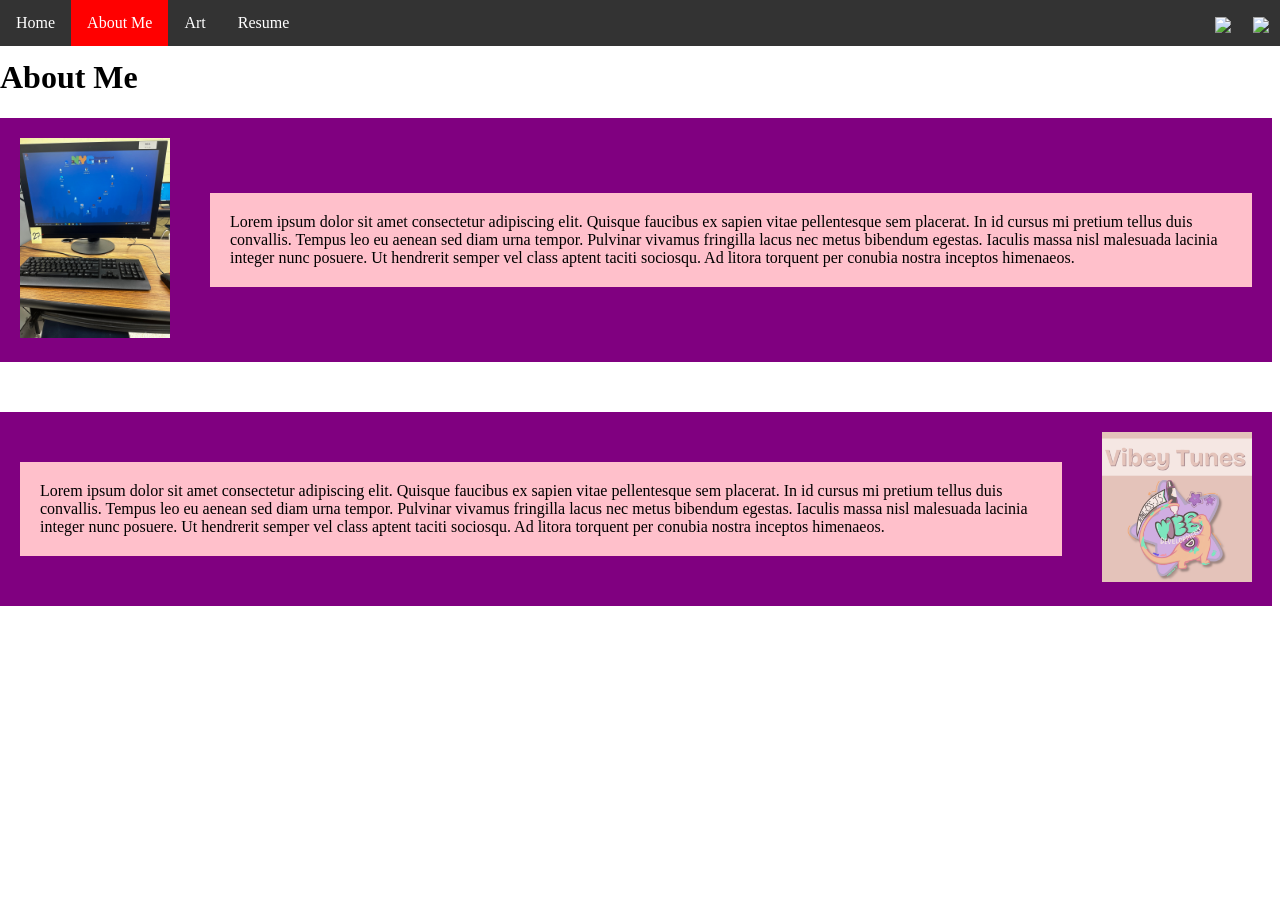
==== aboutme.html @ 23e0edc7 "Initial commit" ====
<!DOCTYPE html>
<html>
  <head>
    <meta charset="utf-8" />
    <title>Final Project - About Me</title>
    <link href="style.css" rel="stylesheet" type="text/css" />
    <style>
      /* Styling Only Related To THIS Page */
      .parent-flex {
        display: flex;
        background-color: purple;
        align-items: center;
        justify-content: space-around;
        margin-bottom: 50px;
      }

      .parent-flex img {
        width: 150px;
        padding: 20px;
      }
      .child-flex p {
        background-color: pink;
        padding: 20px;
        margin: 20px;
      }
    </style>
  </head>
  <body>
    <!-- ⬆⬆⬆⬆ Nav Bar -->
    <ul>
      <li><a href="index.html">Home</a></li>
      <li><a class="active" href="aboutme.html">About Me</a></li>
      <li><a href="art.html">Art</a></li>
      <li><a href="resume.html">Resume</a></li>
      <li style="float: right">
        <a target="_blank" href=""
          ><img
            src="https://www.getfocused.no/wp-content/uploads/2022/09/White-YouTube-Logo-Transparent.png"
            style="width: 25px; margin: -5px"
        /></a>
      </li>
      <li style="float: right">
        <a target="_blank" href=""
          ><img
            src="https://img.icons8.com/win10/512/FFFFFF/instagram-new.png"
            style="width: 25px; margin: -5px"
        /></a>
      </li>
    </ul>

    <!-- ⬇⬇⬇⬇⬇⬇ Main Page Content -->
    <h1>About Me</h1>
    <div class="parent-flex">
      <div class="child-flex">
        <img
          src="images/HeartIcons.jpeg"
        />
      </div>
      <div class="child-flex">
        <p>
          Lorem ipsum dolor sit amet consectetur adipiscing elit. Quisque
          faucibus ex sapien vitae pellentesque sem placerat. In id cursus mi
          pretium tellus duis convallis. Tempus leo eu aenean sed diam urna
          tempor. Pulvinar vivamus fringilla lacus nec metus bibendum egestas.
          Iaculis massa nisl malesuada lacinia integer nunc posuere. Ut
          hendrerit semper vel class aptent taciti sociosqu. Ad litora torquent
          per conubia nostra inceptos himenaeos.
        </p>
      </div>
    </div>
    <div class="parent-flex">
      <div class="child-flex">
        <p>
          Lorem ipsum dolor sit amet consectetur adipiscing elit. Quisque
          faucibus ex sapien vitae pellentesque sem placerat. In id cursus mi
          pretium tellus duis convallis. Tempus leo eu aenean sed diam urna
          tempor. Pulvinar vivamus fringilla lacus nec metus bibendum egestas.
          Iaculis massa nisl malesuada lacinia integer nunc posuere. Ut
          hendrerit semper vel class aptent taciti sociosqu. Ad litora torquent
          per conubia nostra inceptos himenaeos.
        </p>
      </div>
      <div class="child-flex">
        <img
          src="images/VibeyTunes.png"
        />
      </div>
    </div>
  </body>
</html>
---- style.css ----
/* Styling Only Related To ALL Pages */

body {
  padding-top: 30px;
  margin-left: 0px;
}
/* ⬆⬆⬆⬆ Nav Bar Styling 
~~~~~ Taken From: 
https://www.w3schools.com/css/css_navbar_horizontal.asp */
ul {
  list-style-type: none;
  margin: 0;
  padding: 0;
  overflow: hidden;
  background-color: #333333;
  position: fixed;
  top: 0;
  width: 100%;
  z-index: 999;
}

li {
  float: left;
}

li a {
  display: block;
  color: white;
  text-align: center;
  padding: 14px 16px;
  text-decoration: none;
}

li a:hover:not(.active) {
  background-color: orange;
}

.active {
  background-color: red;
}

h1 {
  width: 100%;
}
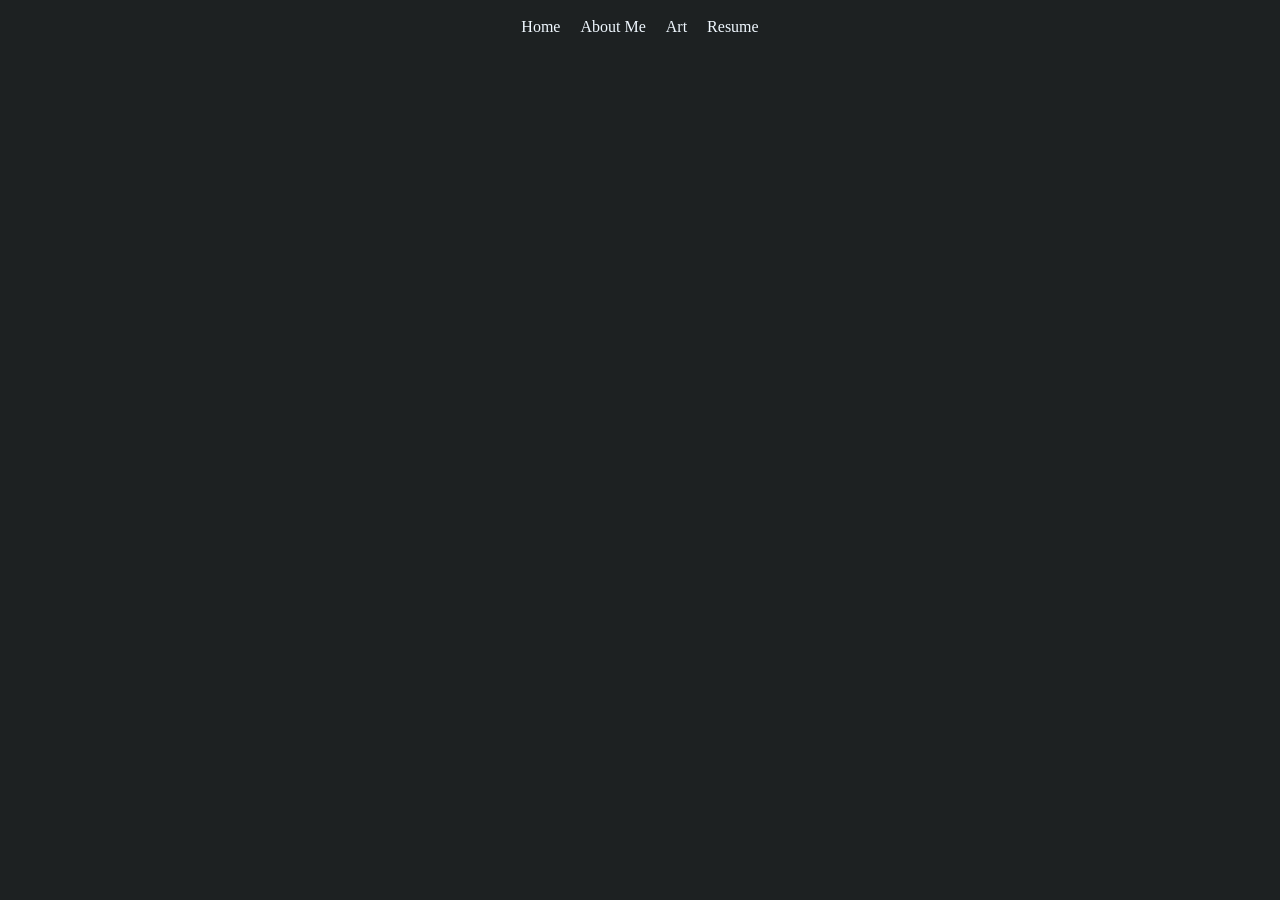
==== commit c3bd5bd8: "draft 3" ====
--- a/aboutme.html
+++ b/aboutme.html
@@ -5,23 +5,8 @@
     <title>Final Project - About Me</title>
     <link href="style.css" rel="stylesheet" type="text/css" />
     <style>
-      /* Styling Only Related To THIS Page */
-      .parent-flex {
-        display: flex;
-        background-color: purple;
-        align-items: center;
-        justify-content: space-around;
-        margin-bottom: 50px;
-      }
-
-      .parent-flex img {
-        width: 150px;
-        padding: 20px;
-      }
-      .child-flex p {
-        background-color: pink;
-        padding: 20px;
-        margin: 20px;
+      body{
+        background-color: #1d2122;
       }
     </style>
   </head>
@@ -32,59 +17,7 @@
       <li><a class="active" href="aboutme.html">About Me</a></li>
       <li><a href="art.html">Art</a></li>
       <li><a href="resume.html">Resume</a></li>
-      <li style="float: right">
-        <a target="_blank" href=""
-          ><img
-            src="https://www.getfocused.no/wp-content/uploads/2022/09/White-YouTube-Logo-Transparent.png"
-            style="width: 25px; margin: -5px"
-        /></a>
-      </li>
-      <li style="float: right">
-        <a target="_blank" href=""
-          ><img
-            src="https://img.icons8.com/win10/512/FFFFFF/instagram-new.png"
-            style="width: 25px; margin: -5px"
-        /></a>
-      </li>
-    </ul>
-
-    <!-- ⬇⬇⬇⬇⬇⬇ Main Page Content -->
-    <h1>About Me</h1>
-    <div class="parent-flex">
-      <div class="child-flex">
-        <img
-          src="images/HeartIcons.jpeg"
-        />
-      </div>
-      <div class="child-flex">
-        <p>
-          Lorem ipsum dolor sit amet consectetur adipiscing elit. Quisque
-          faucibus ex sapien vitae pellentesque sem placerat. In id cursus mi
-          pretium tellus duis convallis. Tempus leo eu aenean sed diam urna
-          tempor. Pulvinar vivamus fringilla lacus nec metus bibendum egestas.
-          Iaculis massa nisl malesuada lacinia integer nunc posuere. Ut
-          hendrerit semper vel class aptent taciti sociosqu. Ad litora torquent
-          per conubia nostra inceptos himenaeos.
-        </p>
-      </div>
-    </div>
-    <div class="parent-flex">
-      <div class="child-flex">
-        <p>
-          Lorem ipsum dolor sit amet consectetur adipiscing elit. Quisque
-          faucibus ex sapien vitae pellentesque sem placerat. In id cursus mi
-          pretium tellus duis convallis. Tempus leo eu aenean sed diam urna
-          tempor. Pulvinar vivamus fringilla lacus nec metus bibendum egestas.
-          Iaculis massa nisl malesuada lacinia integer nunc posuere. Ut
-          hendrerit semper vel class aptent taciti sociosqu. Ad litora torquent
-          per conubia nostra inceptos himenaeos.
-        </p>
-      </div>
-      <div class="child-flex">
-        <img
-          src="images/VibeyTunes.png"
-        />
-      </div>
-    </div>
+    </ul> 
+        
   </body>
 </html>
--- a/style.css
+++ b/style.css
@@ -1,44 +1,25 @@
 /* Styling Only Related To ALL Pages */
 
-body {
-  padding-top: 30px;
-  margin-left: 0px;
-}
-/* ⬆⬆⬆⬆ Nav Bar Styling 
-~~~~~ Taken From: 
-https://www.w3schools.com/css/css_navbar_horizontal.asp */
-ul {
+
+ul{
   list-style-type: none;
   margin: 0;
   padding: 0;
-  overflow: hidden;
-  background-color: #333333;
-  position: fixed;
-  top: 0;
-  width: 100%;
-  z-index: 999;
+  display: flex;
+  justify-content: center;
 }
 
-li {
-  float: left;
+li{
+  display: inline;
 }
 
 li a {
+  text-decoration: none;
+  padding: 10px;
+  color: aliceblue;
   display: block;
-  color: white;
-  text-align: center;
-  padding: 14px 16px;
-  text-decoration: none;
-}
+  font-family: "Patrick Hand SC", cursive;
+  font-weight: 400;
+  font-style: normal;
 
-li a:hover:not(.active) {
-  background-color: orange;
-}
-
-.active {
-  background-color: red;
-}
-
-h1 {
-  width: 100%;
-}
+}
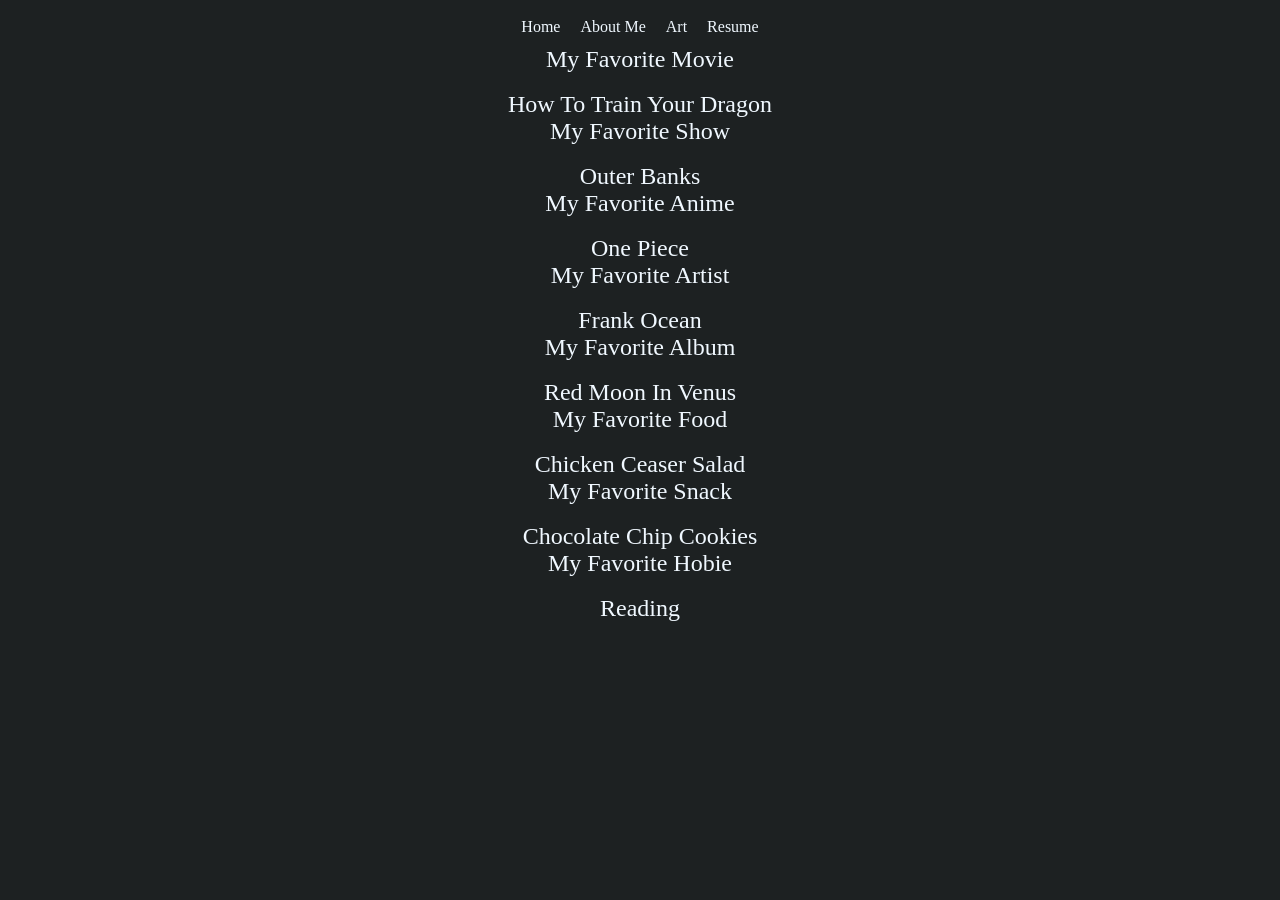
==== commit 74b50579: "draft 4" ====
--- a/aboutme.html
+++ b/aboutme.html
@@ -4,10 +4,23 @@
     <meta charset="utf-8" />
     <title>Final Project - About Me</title>
     <link href="style.css" rel="stylesheet" type="text/css" />
+     <link rel="preconnect" href="https://fonts.googleapis.com">
+    <link rel="preconnect" href="https://fonts.gstatic.com" crossorigin>
+    <link href="https://fonts.googleapis.com/css2?family=Fascinate&family=Grand+Hotel&family=Patrick+Hand&display=swap" rel="stylesheet">
     <style>
       body{
         background-color: #1d2122;
       }
+      h2{
+      font-family: "Patrick Hand SC", cursive;
+      font-weight: 400;
+      font-style: normal;
+      color: aliceblue;
+      width: fit-content;
+      margin: auto;
+      }
+
+
     </style>
   </head>
   <body>
@@ -19,5 +32,83 @@
       <li><a href="resume.html">Resume</a></li>
     </ul> 
         
+<div id="movie-section" class="section red-bg">
+  <h2>My Favorite Movie</h2><br><h2>How To Train Your Dragon</h2>
+</div>
+
+<div id="Show-section" class="section orange-bg">
+  <h2>My Favorite Show</h2><br><h2>Outer Banks</h2>
+</div>
+
+<div id="Anime-section" class="section yellow-bg">
+  <h2>My Favorite Anime</h2><br><h2>One Piece</h2>
+</div>
+
+<div id="Artist-section" class="section lime-bg">
+  <h2>My Favorite Artist</h2><br><h2>Frank Ocean</h2>
+</div>
+
+<div id="Album-section" class="section green-bg">
+  <h2>My Favorite Album</h2><br><h2>Red Moon In Venus</h2>
+</div>
+
+<div id="Food-section" class="section blue-bg">
+  <h2>My Favorite Food</h2><br><h2>Chicken Ceaser Salad</h2>
+</div>
+
+<div id="Snack-section" class="section navy-bg">
+  <h2>My Favorite Snack</h2><br><h2>Chocolate Chip Cookies</h2>
+</div>
+
+<div id="hobbie-section" class="section purple-bg">
+  <h2>My Favorite Hobie</h2><br><h2>Reading</h2>
+</div>
+
+<script>
+  document.addEventListener('DOMContentLoaded', () => {
+    const body = document.body;
+    const moviesection = document.getElementById('movie-section');
+    const Showsection = document.getElementById('Show-section');
+    const Animesection = document.getElementById('Anime-section');
+    const Artistsection = document.getElementById('Artist-section');
+    const Albumsection = document.getElementById('Album-section');
+    const Foodsection = document.getElementById('Food-section');
+    const Snacksection = document.getElementById('Snack-section');
+    const hobbiesection = document.getElementById('hobbie-section');
+
+    const sections = [
+        { element: moviesection , className: 'red-bg' },
+        { element: Showsection , className: 'orange-bg' },
+        { element: Animesection , className: 'yellow-bg' },
+        { element: Artistsection , className: 'lime-bg' },
+        { element: Albumsection , className: 'green-bg' },
+        { element: Foodsection, className: 'blue-bg' },
+        { element: Snacksection , className: 'navy-bg' },
+        { element: hobbiesection, className: 'purple-bg' },
+        
+    ];
+
+    function updateBackground() {
+        const scrollPosition = window.scrollY + window.innerHeight / 2; // Check midpoint of viewport
+
+        for (let i = sections.length - 1; i >= 0; i--) {
+            const section = sections[i];
+            if (scrollPosition >= section.element.offsetTop) {
+                body.className = ''; // Clear existing classes
+                body.classList.add(section.className);
+                break;
+            }
+        }
+    }
+
+    // Set initial background
+    updateBackground();
+
+    // Listen for scroll events
+    window.addEventListener('scroll', updateBackground);
+});
+
+</script>
+
   </body>
 </html>
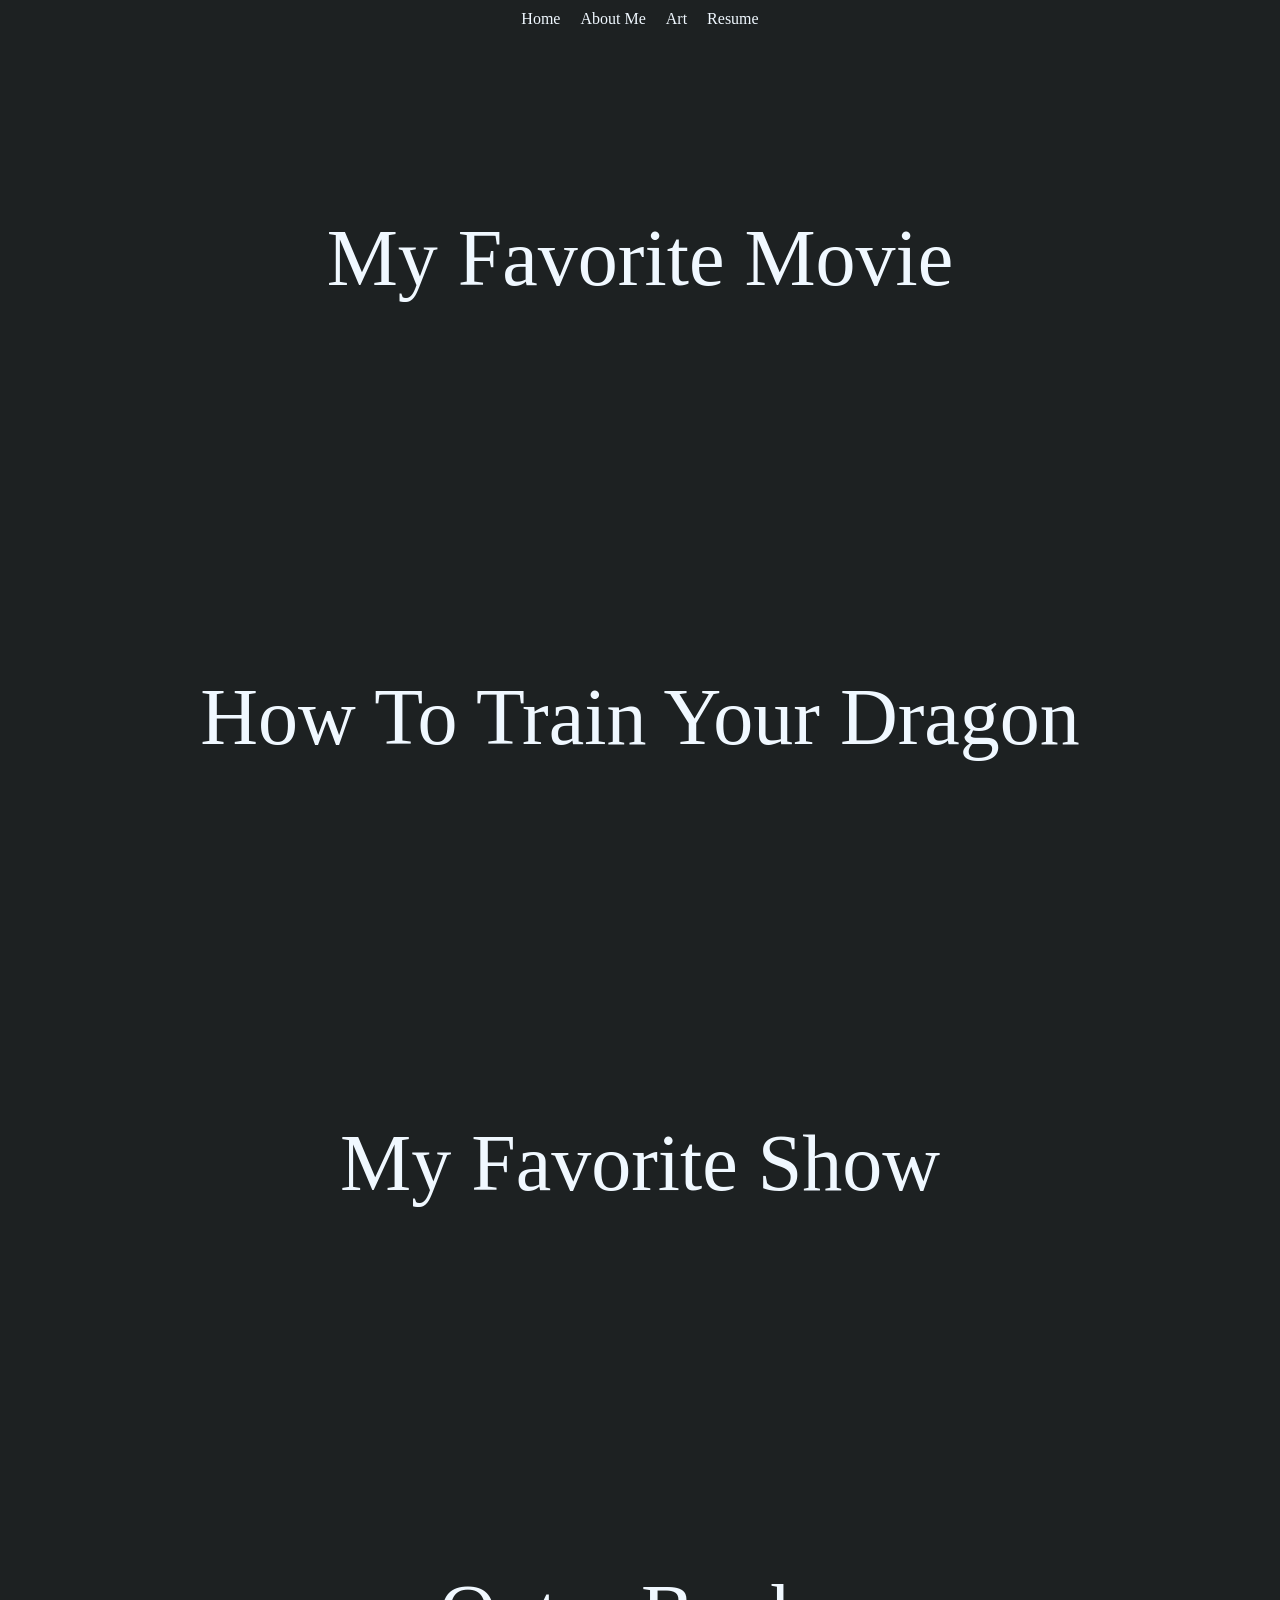
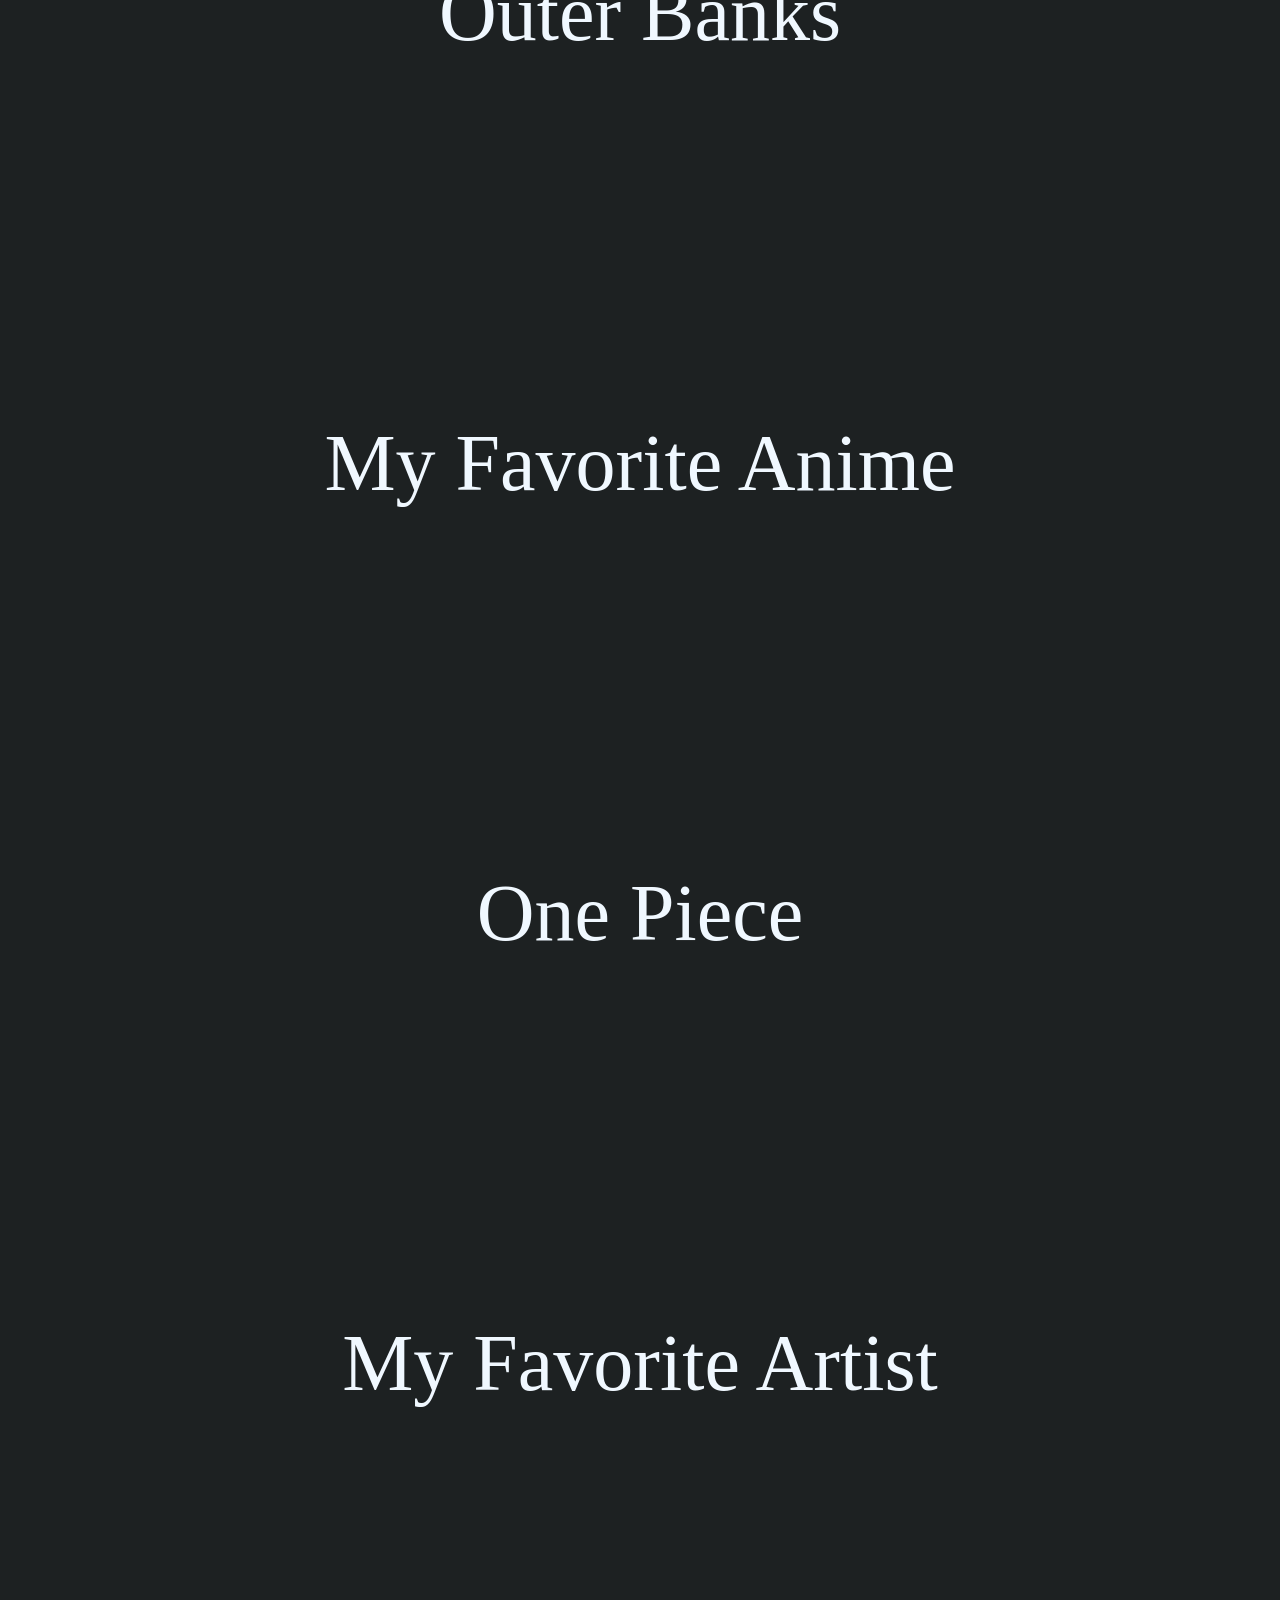
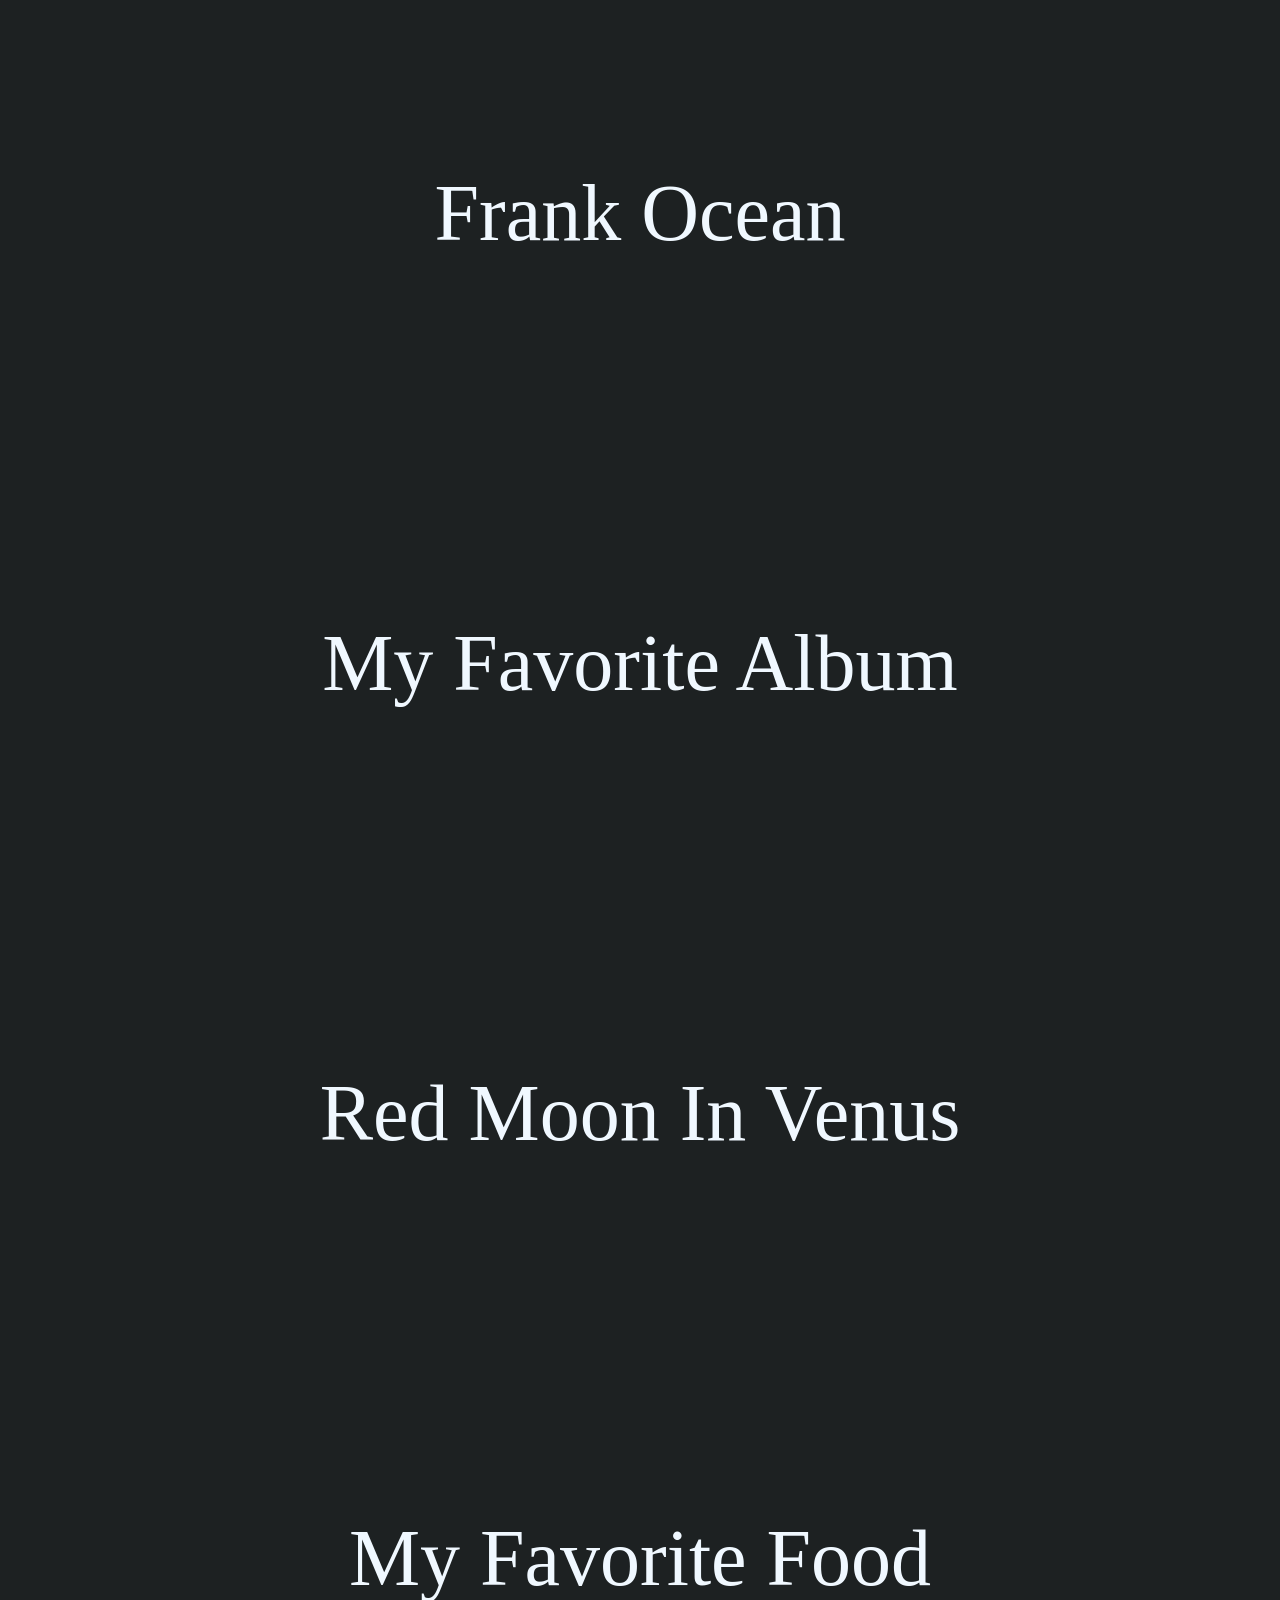
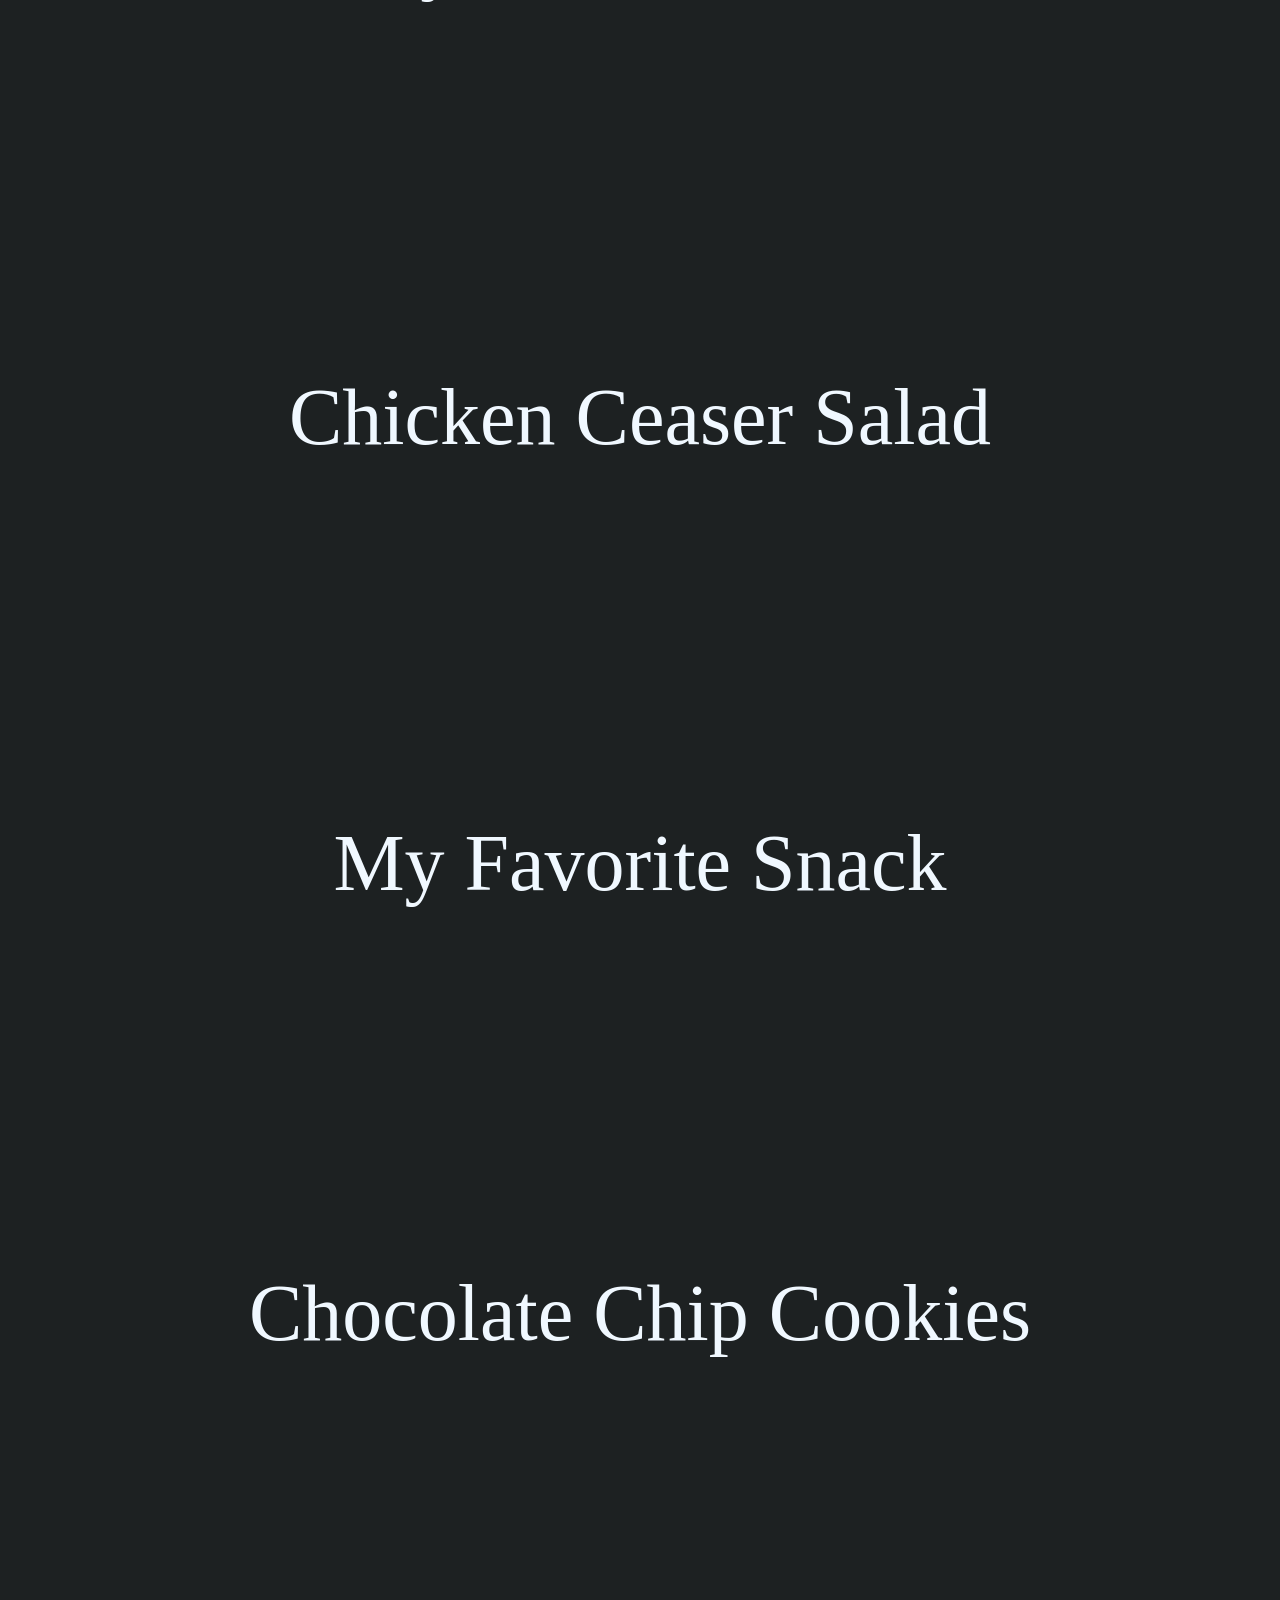
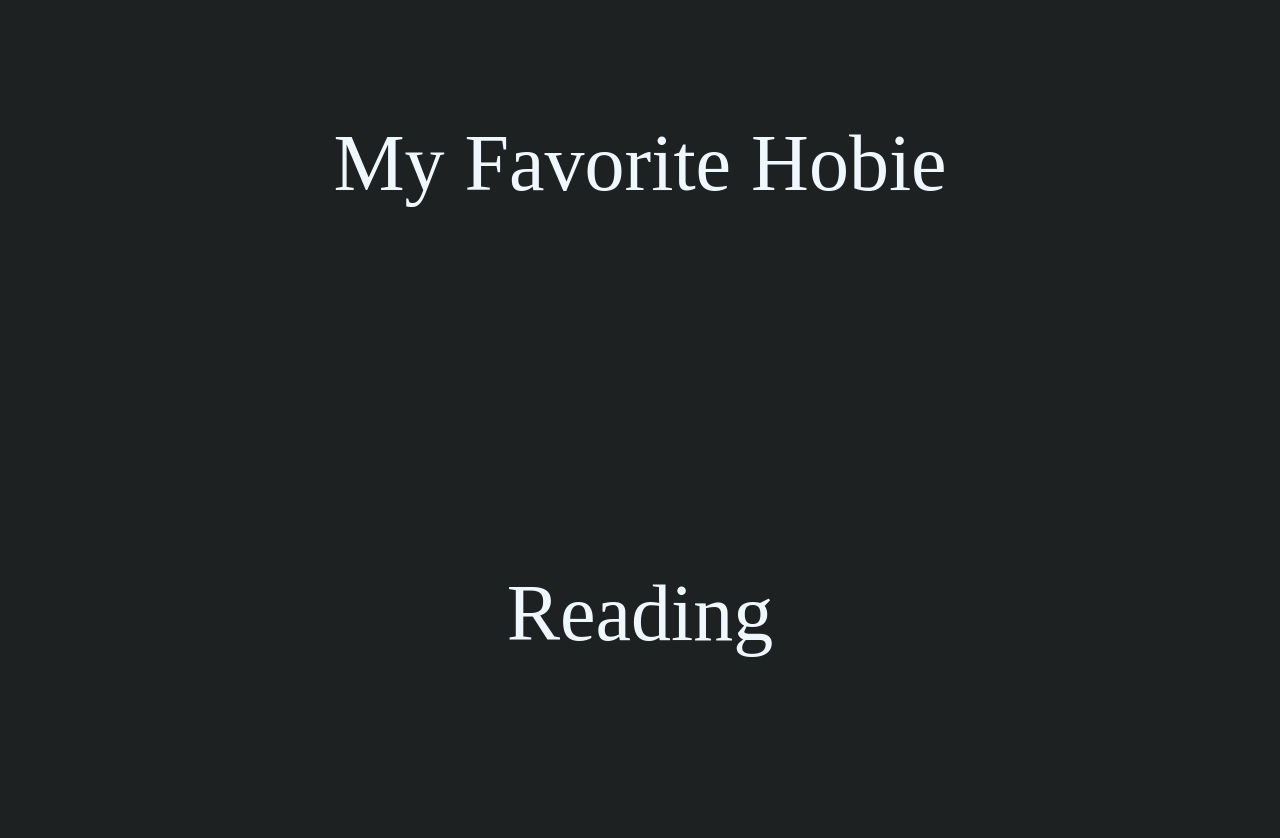
==== commit 1ac3d6b7: "draft 5" ====
--- a/aboutme.html
+++ b/aboutme.html
@@ -10,6 +10,7 @@
     <style>
       body{
         background-color: #1d2122;
+        margin: 0;
       }
       h2{
       font-family: "Patrick Hand SC", cursive;
@@ -18,8 +19,52 @@
       color: aliceblue;
       width: fit-content;
       margin: auto;
+      font-size: 80px;
       }
 
+      .section {
+        min-height:100vh;
+        display:flex;
+        flex-direction:column;
+        justify-content: center;
+        align-items: center;
+        color: aliceblue;
+        text-align: center;
+        transition: background-color .5s ease;
+      }
+
+      .red-bg{
+        background-size: cover;
+        background-image: url(https://w0.peakpx.com/wallpaper/2/361/HD-wallpaper-movie-toothless-how-to-train-your-dragon-hiccup-how-to-train-your-dragon-how-to-train-your-dragon-how-to-train-your-dragon-the-hidden-world.jpg);
+      }
+      .orange-bg{
+        background-size: cover;
+        background-image: url(https://images.wallpapersden.com/image/download/madelyn-cline-outer-banks-season-2_bG1pbW6UmZqaraWkpJRmbmdlrWZlbWU.jpg);
+      }
+      .yellow-bg{
+        background-size: cover;
+        background-image: url(https://www.stickerforwall.com/43809-thickbox/wall-mural-or-wallpaper-one-piece.jpg);
+      }
+      .lime-bg{
+        background-size: cover;
+        background-image: url(https://wallpapercave.com/wp/wp13672412.jpg);
+      }
+      .green-bg{
+        background-size: cover;
+        background-image: url(https://image-cdn.hypb.st/https%3A%2F%2Fhypebeast.com%2Fimage%2F2023%2F06%2FKali-Uchis-Announces-%E2%80%98Red-Moon-in-Venus-Tour-Part-II-tw.jpg?w=1080&cbr=1&q=90&fit=max);
+      }
+      .blue-bg{
+        background-size: cover;
+        background-image: url(https://t4.ftcdn.net/jpg/02/02/48/35/360_F_202483549_3cDh8uaQ5OJG9GUDsp9YKSQNt69rjucc.jpg);
+      }
+      .navy-bg{
+        background-size: cover;
+        background-image: url(https://plus.unsplash.com/premium_photo-1725384940713-45cdbbb49d94?fm=jpg&q=60&w=3000&ixlib=rb-4.1.0&ixid=M3wxMjA3fDB8MHxwaG90by1yZWxhdGVkfDI1fHx8ZW58MHx8fHx8);
+      }
+      .purple-bg{
+        background-size: cover;
+        background-image: url(https://images.unsplash.com/photo-1697029749544-ffa7f15f9dd0?fm=jpg&q=60&w=3000&auto=format&fit=crop&ixlib=rb-4.1.0&ixid=M3wxMjA3fDB8MHxzZWFyY2h8Mnx8cmVhZGluZyUyMGFlc3RoZXRpY3xlbnwwfHwwfHx8MA%3D%3D);
+      }
 
     </style>
   </head>
@@ -37,19 +82,20 @@
 </div>
 
 <div id="Show-section" class="section orange-bg">
-  <h2>My Favorite Show</h2><br><h2>Outer Banks</h2>
+  <h2>My Favorite Show</h2>
+  <h2>Outer Banks</h2>
 </div>
 
 <div id="Anime-section" class="section yellow-bg">
-  <h2>My Favorite Anime</h2><br><h2>One Piece</h2>
+  <h2>My Favorite Anime</h2><h2>One Piece</h2>
 </div>
 
 <div id="Artist-section" class="section lime-bg">
-  <h2>My Favorite Artist</h2><br><h2>Frank Ocean</h2>
+  <h2>My Favorite Artist</h2><h2>Frank Ocean</h2>
 </div>
 
 <div id="Album-section" class="section green-bg">
-  <h2>My Favorite Album</h2><br><h2>Red Moon In Venus</h2>
+  <h2>My Favorite Album</h2><h2>Red Moon In Venus</h2>
 </div>
 
 <div id="Food-section" class="section blue-bg">
@@ -57,11 +103,11 @@
 </div>
 
 <div id="Snack-section" class="section navy-bg">
-  <h2>My Favorite Snack</h2><br><h2>Chocolate Chip Cookies</h2>
+  <h2>My Favorite Snack</h2><h2>Chocolate Chip Cookies</h2>
 </div>
 
 <div id="hobbie-section" class="section purple-bg">
-  <h2>My Favorite Hobie</h2><br><h2>Reading</h2>
+  <h2>My Favorite Hobie</h2><h2>Reading</h2>
 </div>
 
 <script>
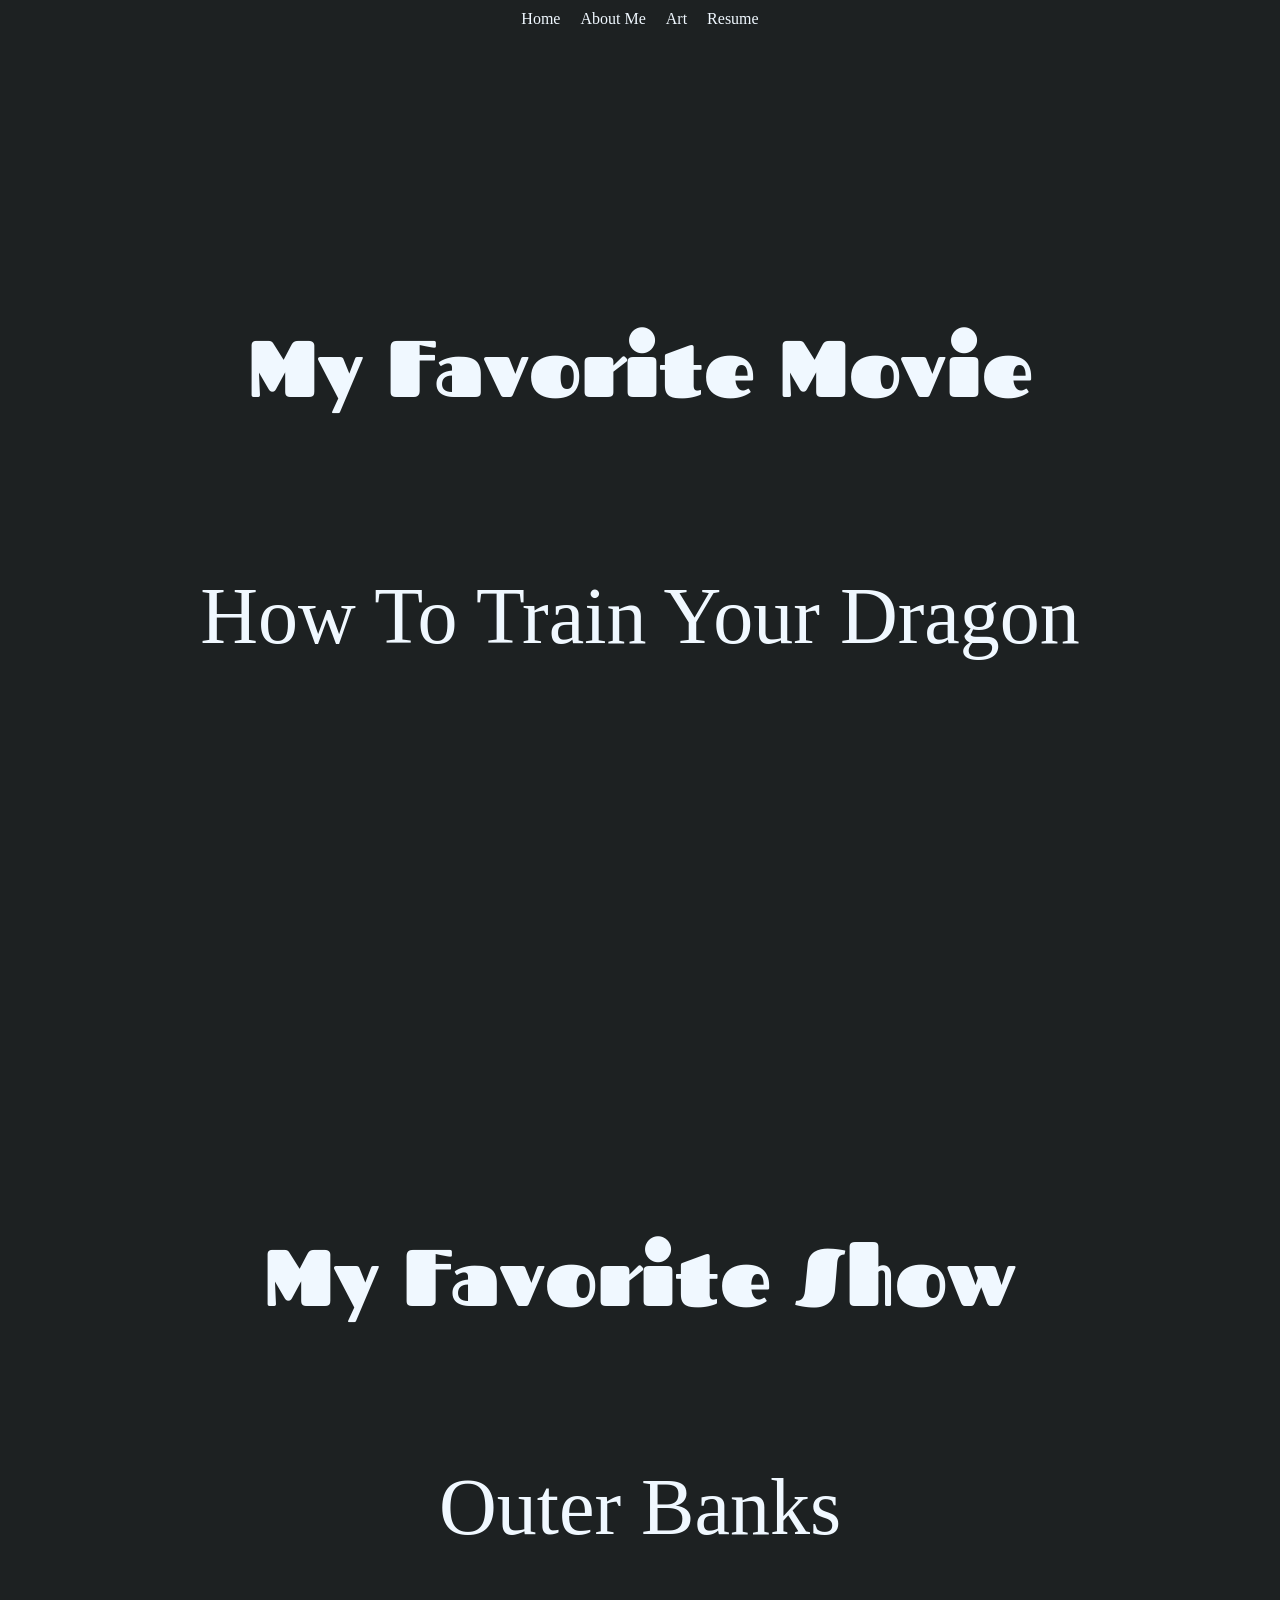
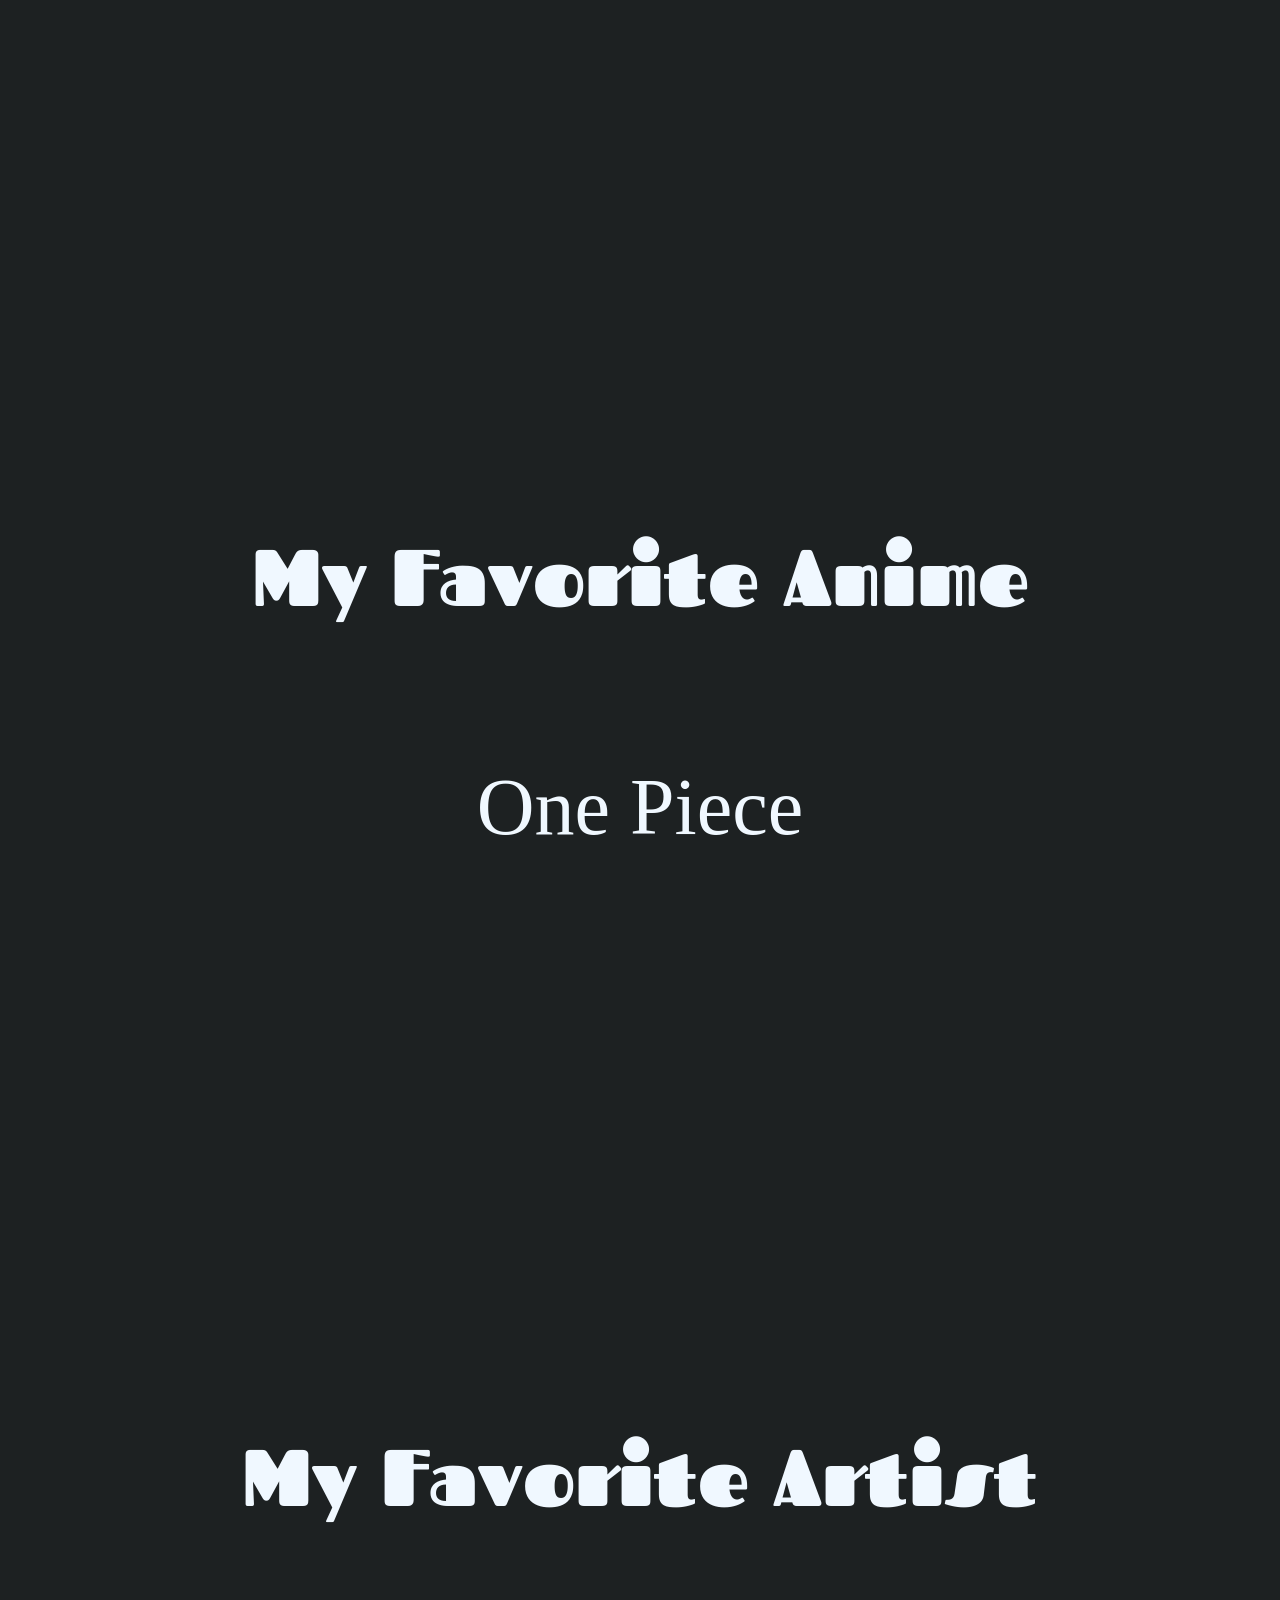
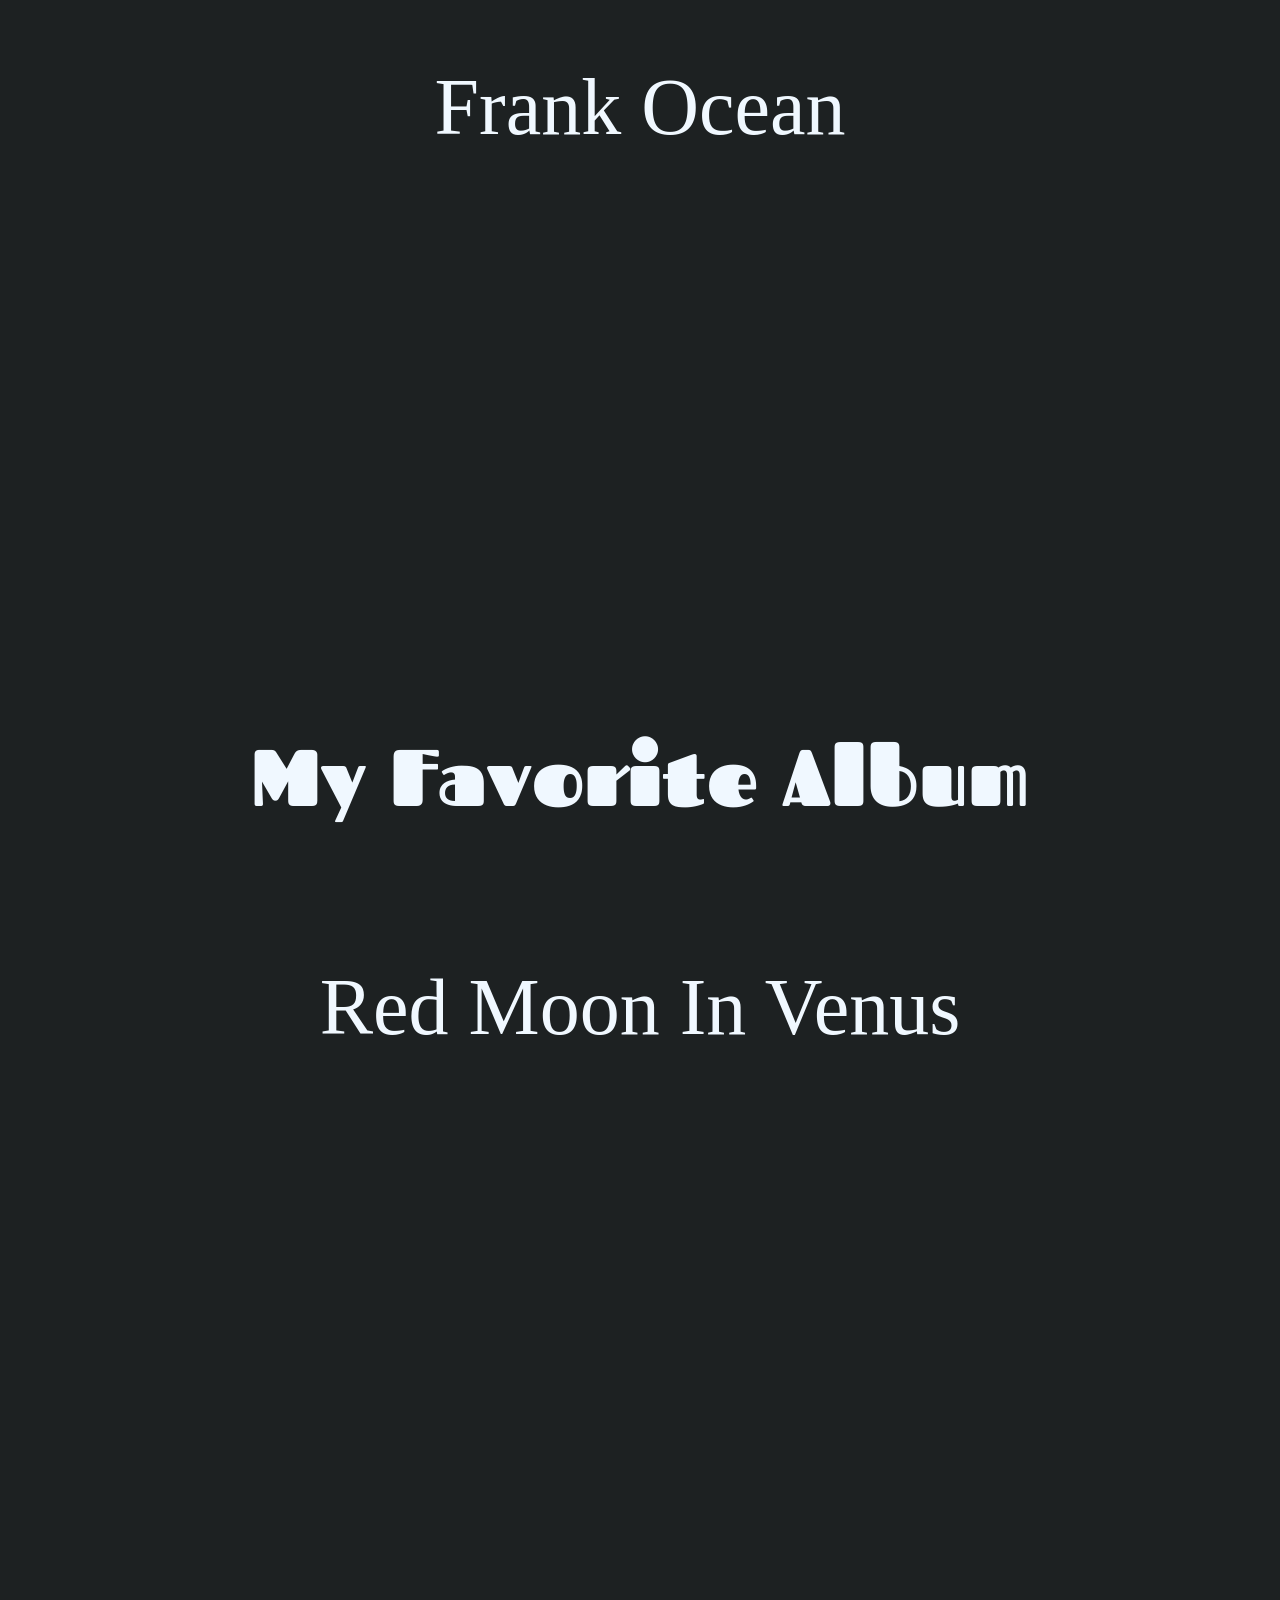
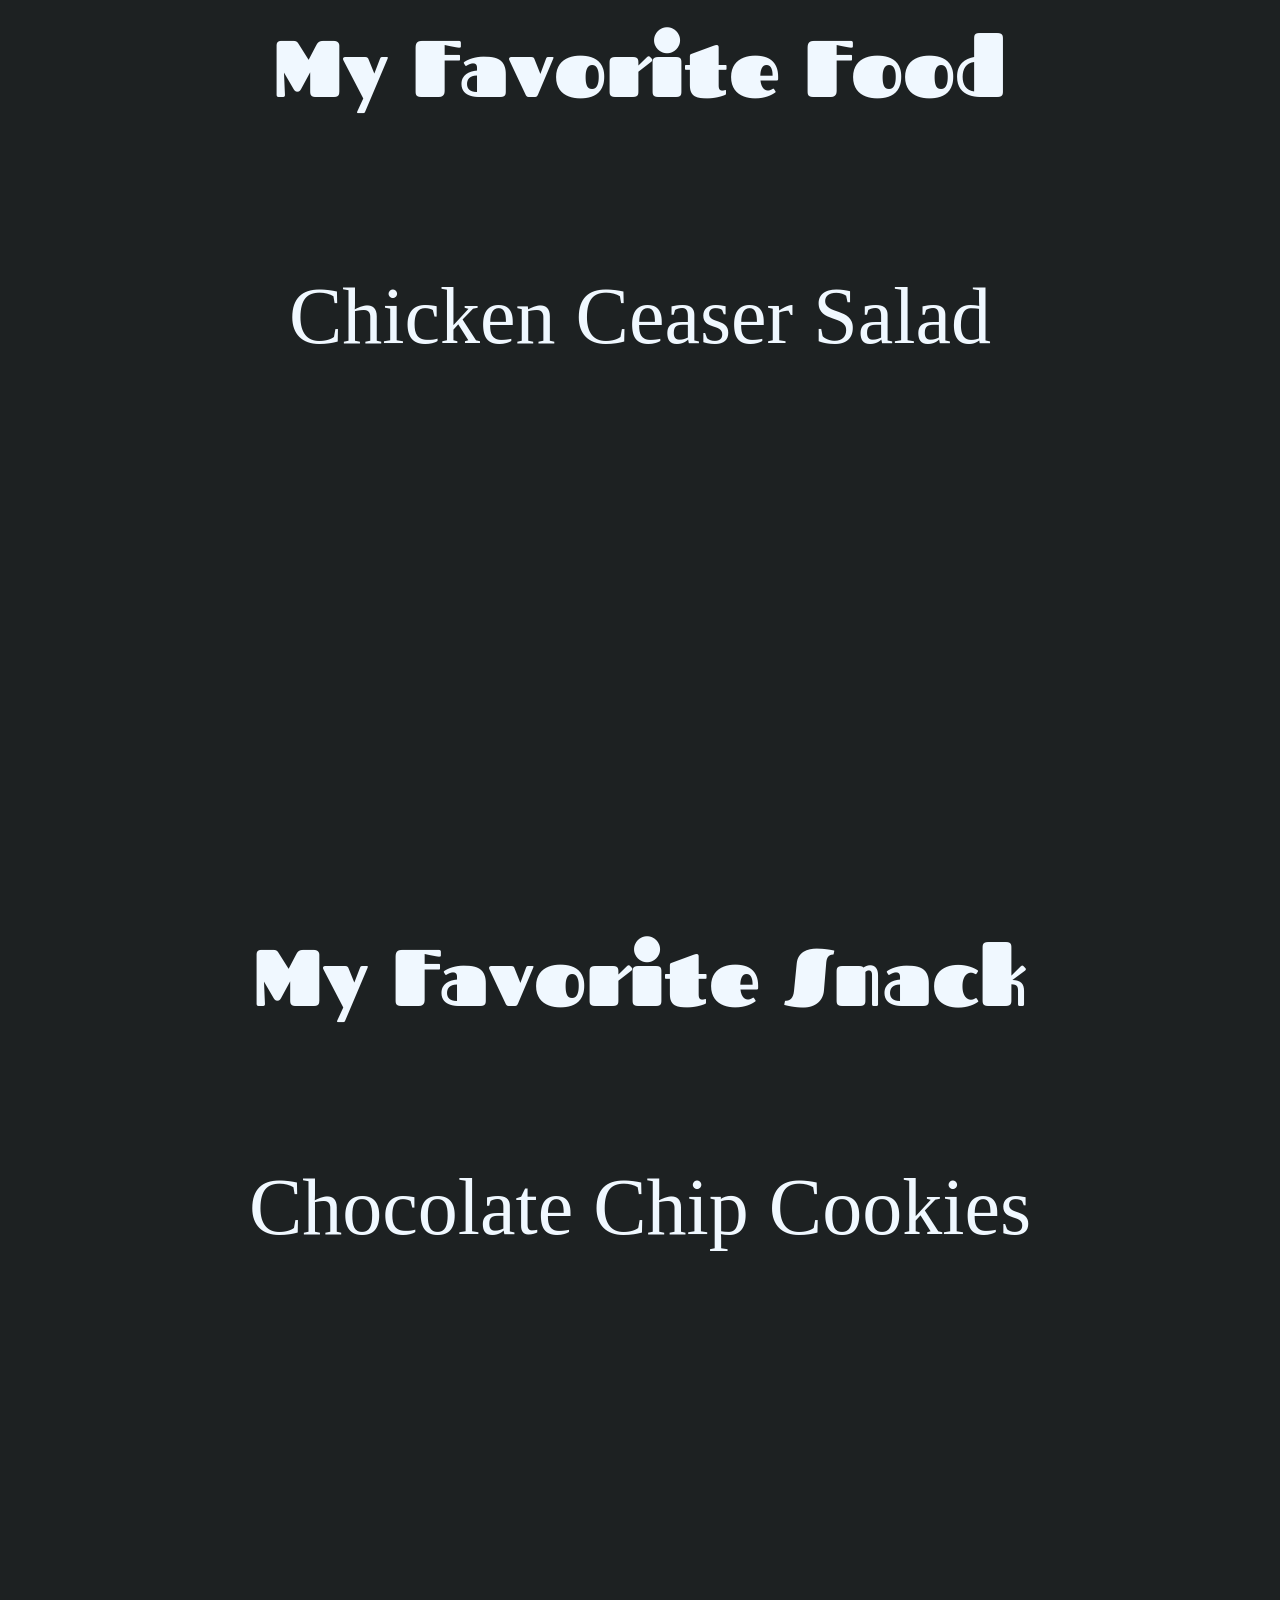
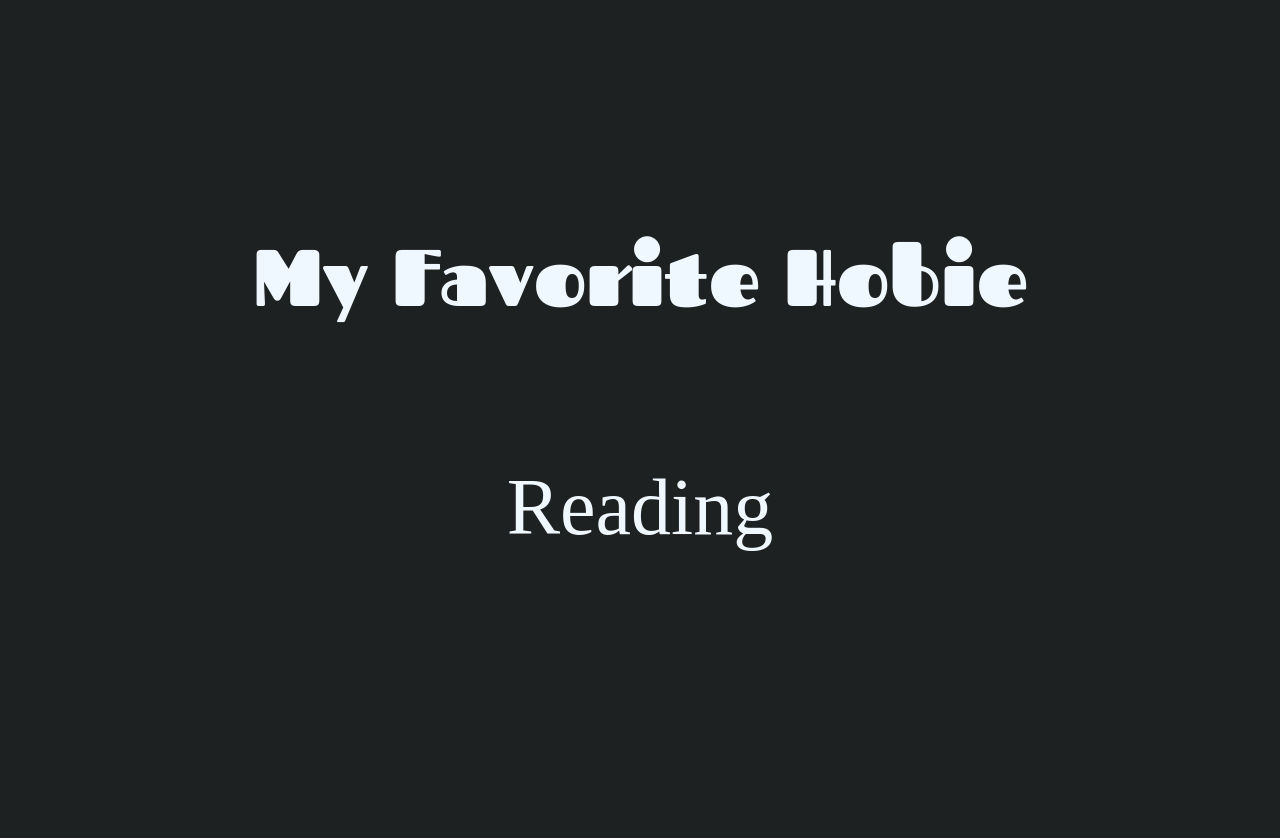
==== commit 28d5cb77: "draft 6" ====
--- a/aboutme.html
+++ b/aboutme.html
@@ -17,9 +17,14 @@
       font-weight: 400;
       font-style: normal;
       color: aliceblue;
-      width: fit-content;
-      margin: auto;
       font-size: 80px;
+      }
+
+      .favorite{
+        font-family: "Fascinate", system-ui;
+    font-weight: 400;
+    font-style: normal;
+    color: aliceblue;
       }
 
       .section {
@@ -78,36 +83,36 @@
     </ul> 
         
 <div id="movie-section" class="section red-bg">
-  <h2>My Favorite Movie</h2><br><h2>How To Train Your Dragon</h2>
+  <h2 class="favorite">My Favorite Movie</h2><br><h2>How To Train Your Dragon</h2>
 </div>
 
 <div id="Show-section" class="section orange-bg">
-  <h2>My Favorite Show</h2>
+  <h2 class="favorite">My Favorite Show</h2>
   <h2>Outer Banks</h2>
 </div>
 
 <div id="Anime-section" class="section yellow-bg">
-  <h2>My Favorite Anime</h2><h2>One Piece</h2>
+  <h2 class="favorite">My Favorite Anime</h2><h2>One Piece</h2>
 </div>
 
 <div id="Artist-section" class="section lime-bg">
-  <h2>My Favorite Artist</h2><h2>Frank Ocean</h2>
+  <h2 class="favorite">My Favorite Artist</h2><h2>Frank Ocean</h2>
 </div>
 
 <div id="Album-section" class="section green-bg">
-  <h2>My Favorite Album</h2><h2>Red Moon In Venus</h2>
+  <h2 class="favorite">My Favorite Album</h2><h2>Red Moon In Venus</h2>
 </div>
 
 <div id="Food-section" class="section blue-bg">
-  <h2>My Favorite Food</h2><br><h2>Chicken Ceaser Salad</h2>
+  <h2 class="favorite">My Favorite Food</h2><br><h2>Chicken Ceaser Salad</h2>
 </div>
 
 <div id="Snack-section" class="section navy-bg">
-  <h2>My Favorite Snack</h2><h2>Chocolate Chip Cookies</h2>
+  <h2 class="favorite">My Favorite Snack</h2><h2>Chocolate Chip Cookies</h2>
 </div>
 
 <div id="hobbie-section" class="section purple-bg">
-  <h2>My Favorite Hobie</h2><h2>Reading</h2>
+  <h2 class="favorite">My Favorite Hobie</h2><h2>Reading</h2>
 </div>
 
 <script>
